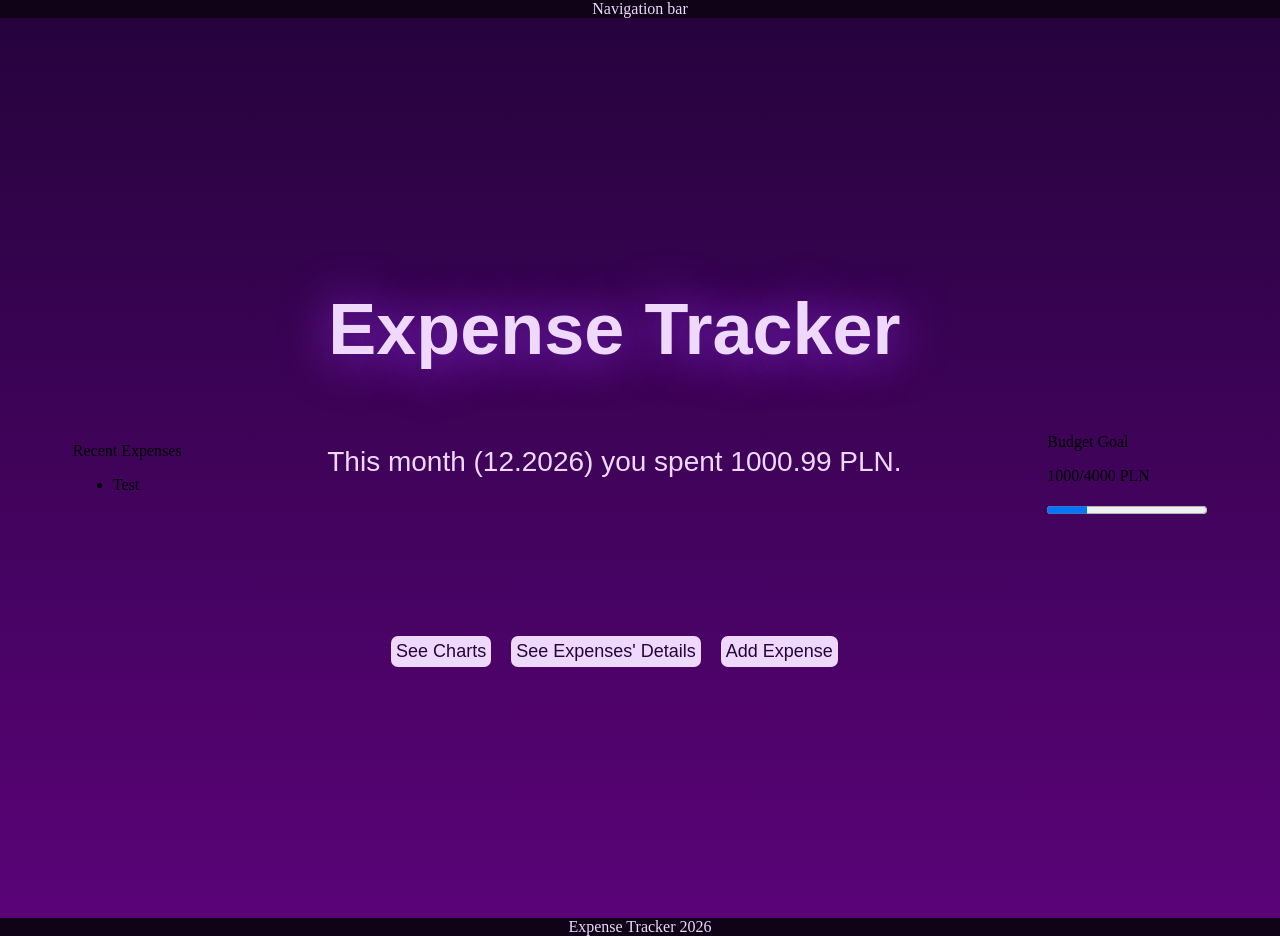
==== ExpenseTrackingAppUI/index.html @ 89a8b285 "Added side elements to the main page." ====
<!DOCTYPE html>

<html lang="en">
    <head>
        <meta charset="UFT-8">
        <title>Expense Tracker</title>
        <meta name="viewport" content="width=device-width, initial-scale=1.0">
        <link rel="stylesheet" href="style.css">
    </head>

    <body>
        <nav>Navigation bar</nav>
        <main class="page-container">
            <div class="recent-expenses">
                <p class="title">Recent Expenses</p>
                <ul>
                    <li>Test</li>
                </ul>
            </div>

            <div class="center-content">
                <div class="main-content">
                    <h1>Expense Tracker</h1>
                    <p id="main-summary"></p>
                </div>
                <div class="button-group">
                    <button class="button">See Charts</button>
                    <button class="button">See Expenses' Details</button>
                    <button class="button">Add Expense</button>
                </div>
            </div>

            <div class="budget-goal">
                <p class="title">Budget Goal</p>
                <p class="title">1000/4000 PLN</p>
                <progress value="1000" max="4000"></progress>
            </div>
        </main>
        <footer>Expense Tracker 2026</footer>

        <script src="script.js"></script>
    </body>
</html>
---- ExpenseTrackingAppUI/style.css ----
body {
    margin: 0;
    padding: 0;
}

h1 {
    font-family: 'Franklin Gothic Medium', 'Arial Narrow', Arial, sans-serif;
    font-size: 72px;
    color: rgb(238, 217, 252);
    text-shadow: 3px 3px 50px rgb(153, 49, 244);
}

nav {
    position: sticky;
    top: 0;
    background-color: rgb(16, 3, 24);
    color: rgb(238, 217, 252);
    text-align: center;
}

footer {
    background-color: rgb(16, 3, 24);
    color: rgb(238, 217, 252);
    text-align: center;
}

.page-container {
    display: flex;
    flex-direction: row;
    align-items: center;
    justify-content: space-around;
    min-height: 100vh;
    box-sizing: border-box;

    background: linear-gradient(rgb(38, 3, 61), rgb(90, 3, 120));
}

.main-content {
    flex: 1;
    display: flex;
    flex-direction: column;
    justify-content: center;
    align-items: center;
    text-align: center;
}

/* .dashboard-grid {
    display: flex;
    justify-content: space-around;
    width: 100%;
    max-width: 800px;
    margin: 10px auto;
} */

/* .recent-expenses {
    text-align: left;
}

.budget-goal {
    text-align: right;
} */

.button-group {
    display: flex;
    justify-content: center;
    margin-top: 100px;
    gap: 20px;
    padding: 30px 20px;
}

.button {
    background-color: rgb(238, 217, 252);
    color: rgb(38, 3, 61);
    border: 0px;
    font-family: 'Franklin Gothic Medium', 'Arial Narrow', Arial, sans-serif;
    font-size: 18px;
    padding: 5px;
    border-radius: 7px;
    transition: 0.25s ease;
}

.button:hover {
    background-color: rgb(201, 153, 233);
    transform: scale(1.1);
}

.button:active {
    background-color: rgb(174, 102, 222);
}

#main-summary {
    font-family: 'Franklin Gothic Medium', 'Arial Narrow', Arial, sans-serif;
    font-size: 28px;
    color: rgb(238, 217, 252);
}
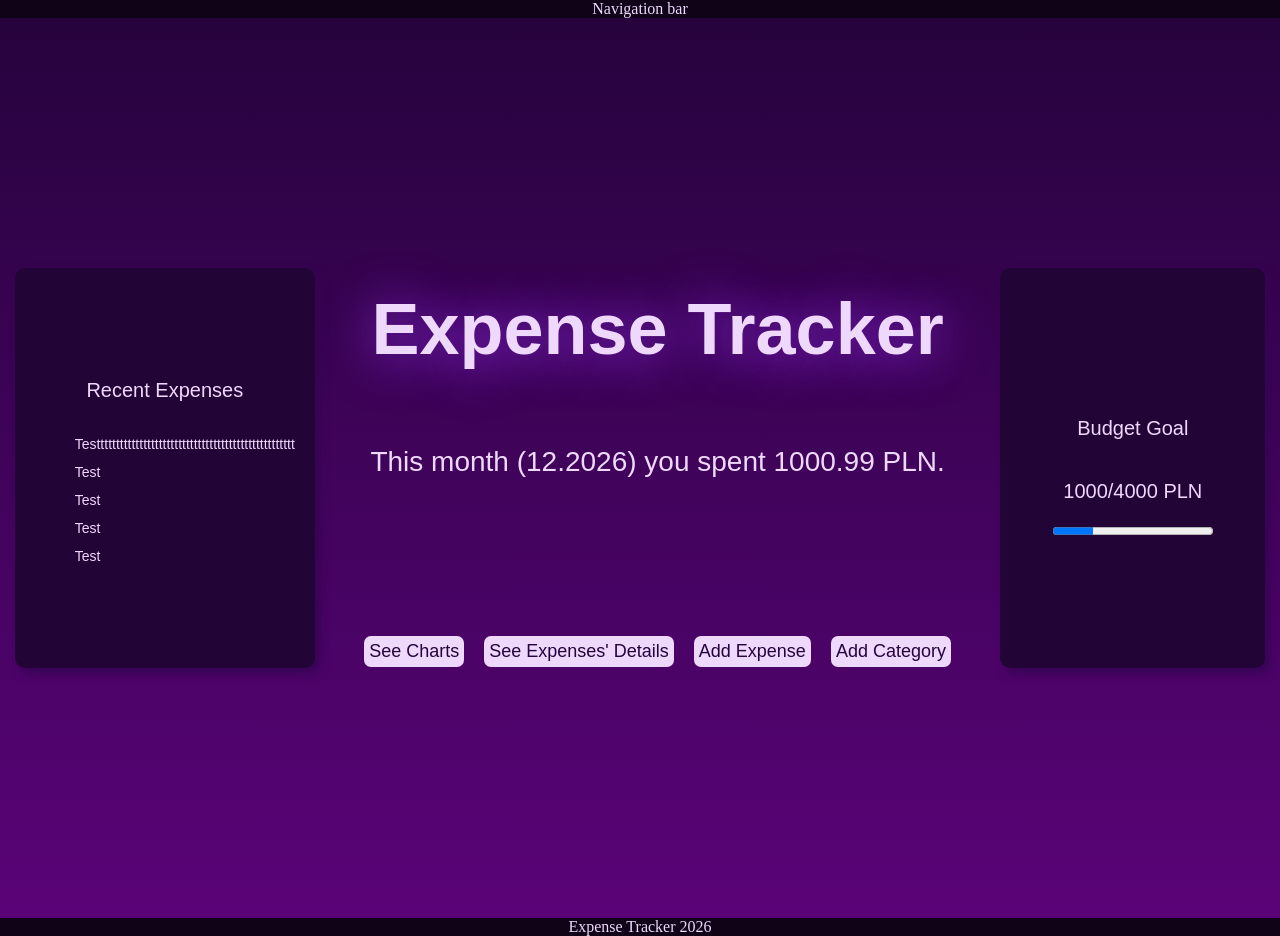
==== commit d8b0cd02: "Added basic CSS to side dashboards" ====
--- a/ExpenseTrackingAppUI/index.html
+++ b/ExpenseTrackingAppUI/index.html
@@ -11,9 +11,13 @@
     <body>
         <nav>Navigation bar</nav>
         <main class="page-container">
-            <div class="recent-expenses">
+            <div class="side-board">
                 <p class="title">Recent Expenses</p>
-                <ul>
+                <ul id="recent-expenses-list">
+                    <li>Testtttttttttttttttttttttttttttttttttttttttttttttttttt</li>
+                    <li>Test</li>
+                    <li>Test</li>
+                    <li>Test</li>
                     <li>Test</li>
                 </ul>
             </div>
@@ -27,10 +31,11 @@
                     <button class="button">See Charts</button>
                     <button class="button">See Expenses' Details</button>
                     <button class="button">Add Expense</button>
+                    <button class="button">Add Category</button>
                 </div>
             </div>
 
-            <div class="budget-goal">
+            <div class="side-board">
                 <p class="title">Budget Goal</p>
                 <p class="title">1000/4000 PLN</p>
                 <progress value="1000" max="4000"></progress>
--- a/ExpenseTrackingAppUI/style.css
+++ b/ExpenseTrackingAppUI/style.css
@@ -44,21 +44,27 @@
     text-align: center;
 }
 
-/* .dashboard-grid {
+.side-board {
     display: flex;
-    justify-content: space-around;
-    width: 100%;
-    max-width: 800px;
-    margin: 10px auto;
-} */
-
-/* .recent-expenses {
-    text-align: left;
+    flex-direction: column;
+    align-items: center;
+    justify-content: center;
+    background-color: rgb(35, 4, 54);
+    padding: 20px;
+    border-radius: 10px;
+    min-height: 40vh;
+    max-height: 50vh;
+    min-width: 25vh;
+    max-width: 35vh;
+    box-shadow: 5px 5px 10px rgb(54, 4, 84);
 }
 
-.budget-goal {
-    text-align: right;
-} */
+.title {
+    font-family: 'Franklin Gothic Medium', 'Arial Narrow', Arial, sans-serif;
+    font-size: 20px;
+    color: rgb(238, 217, 252);
+    text-align: center;
+}
 
 .button-group {
     display: flex;
@@ -92,4 +98,17 @@
     font-family: 'Franklin Gothic Medium', 'Arial Narrow', Arial, sans-serif;
     font-size: 28px;
     color: rgb(238, 217, 252);
+}
+
+#recent-expenses-list {
+    display: flex;
+    flex-direction: column;
+    font-family: 'Franklin Gothic Medium', 'Arial Narrow', Arial, sans-serif;
+    font-size: 14px;
+    color: rgb(238, 217, 252);
+    gap: 12px;
+    list-style-type: none;
+    text-align: left;
+    overflow-wrap: break-word;
+    word-break: break-word;
 }
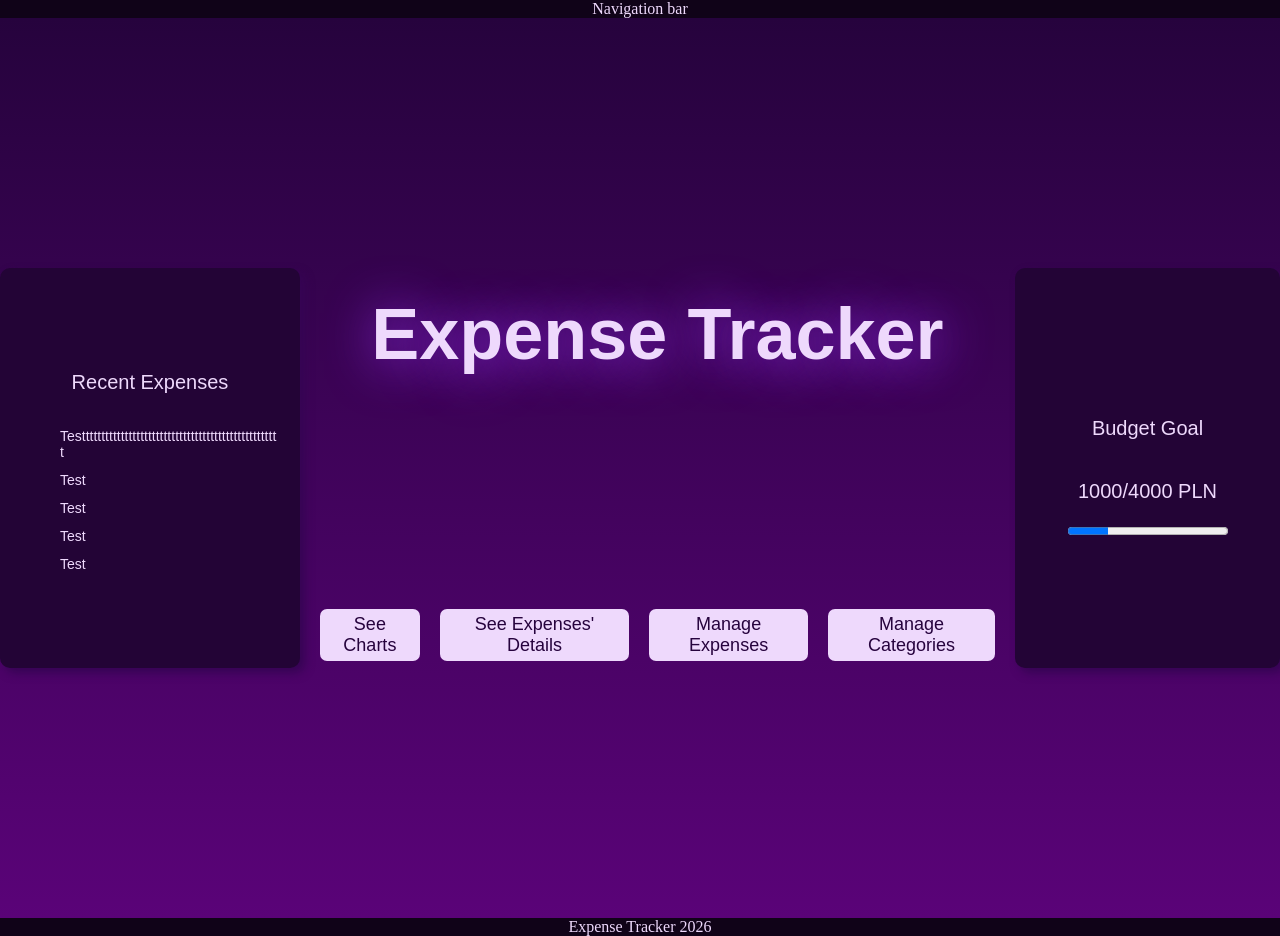
==== commit 72aceb7e: "Created base for category management panel." ====
--- a/ExpenseTrackingAppUI/index.html
+++ b/ExpenseTrackingAppUI/index.html
@@ -10,7 +10,7 @@
 
     <body>
         <nav>Navigation bar</nav>
-        <main class="page-container">
+        <main>
             <div class="side-board">
                 <p class="title">Recent Expenses</p>
                 <ul id="recent-expenses-list">
@@ -28,10 +28,14 @@
                     <p id="main-summary"></p>
                 </div>
                 <div class="button-group">
-                    <button class="button">See Charts</button>
-                    <button class="button">See Expenses' Details</button>
-                    <button class="button">Add Expense</button>
-                    <button class="button">Add Category</button>
+                    <button class="button" id="charts-button">See Charts</button>
+                    <button class="button" id="expenses-details-button">See Expenses' Details</button>
+                    <a href="expensePanel.html">
+                        <button class="button">Manage Expenses</button>
+                    </a>
+                    <a href="categoryPanel.html">
+                        <button class="button">Manage Categories</button>
+                    </a>
                 </div>
             </div>
 
--- a/ExpenseTrackingAppUI/style.css
+++ b/ExpenseTrackingAppUI/style.css
@@ -24,7 +24,7 @@
     text-align: center;
 }
 
-.page-container {
+main {
     display: flex;
     flex-direction: row;
     align-items: center;
@@ -33,6 +33,11 @@
     box-sizing: border-box;
 
     background: linear-gradient(rgb(38, 3, 61), rgb(90, 3, 120));
+}
+
+form {
+    display: flex;
+    flex-direction: column;
 }
 
 .main-content {
@@ -94,6 +99,17 @@
     background-color: rgb(174, 102, 222);
 }
 
+.input-field {
+    background-color: rgb(35, 4, 54);
+    font-family: 'Franklin Gothic Medium', 'Arial Narrow', Arial, sans-serif;
+    font-size: 14px;
+    color: rgb(238, 217, 252);
+    margin: 10px;
+    border: 0px;
+    padding: 5px;
+    border-radius: 5px;
+}
+
 #main-summary {
     font-family: 'Franklin Gothic Medium', 'Arial Narrow', Arial, sans-serif;
     font-size: 28px;
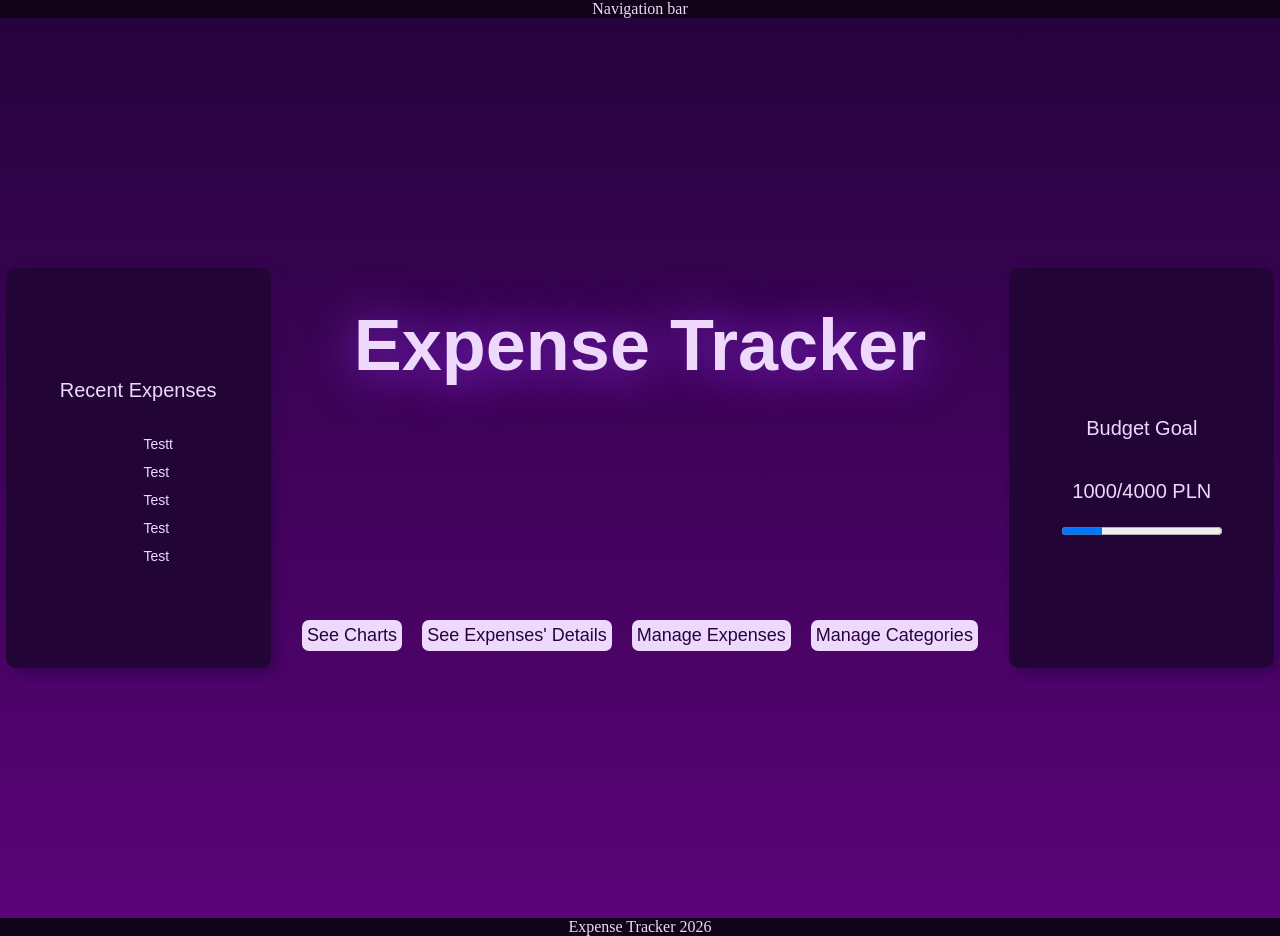
==== commit 0f9d44d6: "Restructuring" ====
--- a/ExpenseTrackingAppUI/index.html
+++ b/ExpenseTrackingAppUI/index.html
@@ -5,7 +5,7 @@
         <meta charset="UFT-8">
         <title>Expense Tracker</title>
         <meta name="viewport" content="width=device-width, initial-scale=1.0">
-        <link rel="stylesheet" href="style.css">
+        <link rel="stylesheet" href="style/style.css">
     </head>
 
     <body>
@@ -13,8 +13,8 @@
         <main>
             <div class="side-board">
                 <p class="title">Recent Expenses</p>
-                <ul id="recent-expenses-list">
-                    <li>Testtttttttttttttttttttttttttttttttttttttttttttttttttt</li>
+                <ul class="side-board-list" id="recent-expenses-list">
+                    <li>Testt</li>
                     <li>Test</li>
                     <li>Test</li>
                     <li>Test</li>
@@ -30,10 +30,10 @@
                 <div class="button-group">
                     <button class="button" id="charts-button">See Charts</button>
                     <button class="button" id="expenses-details-button">See Expenses' Details</button>
-                    <a href="expensePanel.html">
+                    <a href="structure/expensePanel.html">
                         <button class="button">Manage Expenses</button>
                     </a>
-                    <a href="categoryPanel.html">
+                    <a href="structure/categoryPanel.html">
                         <button class="button">Manage Categories</button>
                     </a>
                 </div>
@@ -47,6 +47,6 @@
         </main>
         <footer>Expense Tracker 2026</footer>
 
-        <script src="script.js"></script>
+        <script src="script/indexScript.js"></script>
     </body>
 </html>
--- a/ExpenseTrackingAppUI/style/style.css
+++ b/ExpenseTrackingAppUI/style/style.css
@@ -0,0 +1,147 @@
+body {
+    margin: 0;
+    padding: 0;
+}
+
+h1 {
+    font-family: 'Franklin Gothic Medium', 'Arial Narrow', Arial, sans-serif;
+    font-size: 72px;
+    color: rgb(238, 217, 252);
+    text-shadow: 3px 3px 50px rgb(153, 49, 244);
+}
+
+nav {
+    position: sticky;
+    top: 0;
+    background-color: rgb(16, 3, 24);
+    color: rgb(238, 217, 252);
+    text-align: center;
+}
+
+footer {
+    background-color: rgb(16, 3, 24);
+    color: rgb(238, 217, 252);
+    text-align: center;
+}
+
+main {
+    display: flex;
+    flex-direction: row;
+    align-items: center;
+    justify-content: space-around;
+    min-height: 100vh;
+    box-sizing: border-box;
+
+    background: linear-gradient(rgb(38, 3, 61), rgb(90, 3, 120));
+}
+
+form {
+    display: flex;
+    flex-direction: column;
+}
+
+.main-content {
+    flex: 1;
+    display: flex;
+    flex-direction: column;
+    justify-content: center;
+    align-items: center;
+    text-align: center;
+}
+
+.side-board {
+    display: flex;
+    flex-direction: column;
+    align-items: center;
+    justify-content: center;
+    background-color: rgb(35, 4, 54);
+    padding: 20px;
+    border-radius: 10px;
+    min-height: 40vh;
+    max-height: 50vh;
+    min-width: 25vh;
+    max-width: 35vh;
+    box-shadow: 5px 5px 10px rgb(54, 4, 84);
+}
+
+.title {
+    font-family: 'Franklin Gothic Medium', 'Arial Narrow', Arial, sans-serif;
+    font-size: 20px;
+    color: rgb(238, 217, 252);
+    text-align: center;
+}
+
+.button-group {
+    display: flex;
+    justify-content: center;
+    margin-top: 100px;
+    gap: 20px;
+    padding: 30px 20px;
+}
+
+.button {
+    background-color: rgb(238, 217, 252);
+    color: rgb(38, 3, 61);
+    border: 0px;
+    font-family: 'Franklin Gothic Medium', 'Arial Narrow', Arial, sans-serif;
+    font-size: 18px;
+    padding: 5px;
+    border-radius: 7px;
+    transition: 0.25s ease;
+}
+
+.button:hover {
+    background-color: rgb(201, 153, 233);
+    transform: scale(1.1);
+}
+
+.button:active {
+    background-color: rgb(174, 102, 222);
+}
+
+.input-field {
+    background-color: rgb(35, 4, 54);
+    font-family: 'Franklin Gothic Medium', 'Arial Narrow', Arial, sans-serif;
+    font-size: 14px;
+    color: rgb(238, 217, 252);
+    margin: 10px;
+    border: 0px;
+    padding: 5px;
+    border-radius: 5px;
+}
+
+.side-board-list {
+    display: flex;
+    flex-direction: column;
+    font-family: 'Franklin Gothic Medium', 'Arial Narrow', Arial, sans-serif;
+    font-size: 14px;
+    color: rgb(238, 217, 252);
+    gap: 12px;
+    list-style-type: none;
+    text-align: left;
+    overflow-wrap: break-word;
+    word-break: break-word;
+}
+
+#main-summary {
+    font-family: 'Franklin Gothic Medium', 'Arial Narrow', Arial, sans-serif;
+    font-size: 28px;
+    color: rgb(238, 217, 252);
+}
+
+/* #recent-expenses-list {
+    display: flex;
+    flex-direction: column;
+    font-family: 'Franklin Gothic Medium', 'Arial Narrow', Arial, sans-serif;
+    font-size: 14px;
+    color: rgb(238, 217, 252);
+    gap: 12px;
+    list-style-type: none;
+    text-align: left;
+    overflow-wrap: break-word;
+    word-break: break-word;
+} */
+
+#comments-input {
+    resize: none;
+}
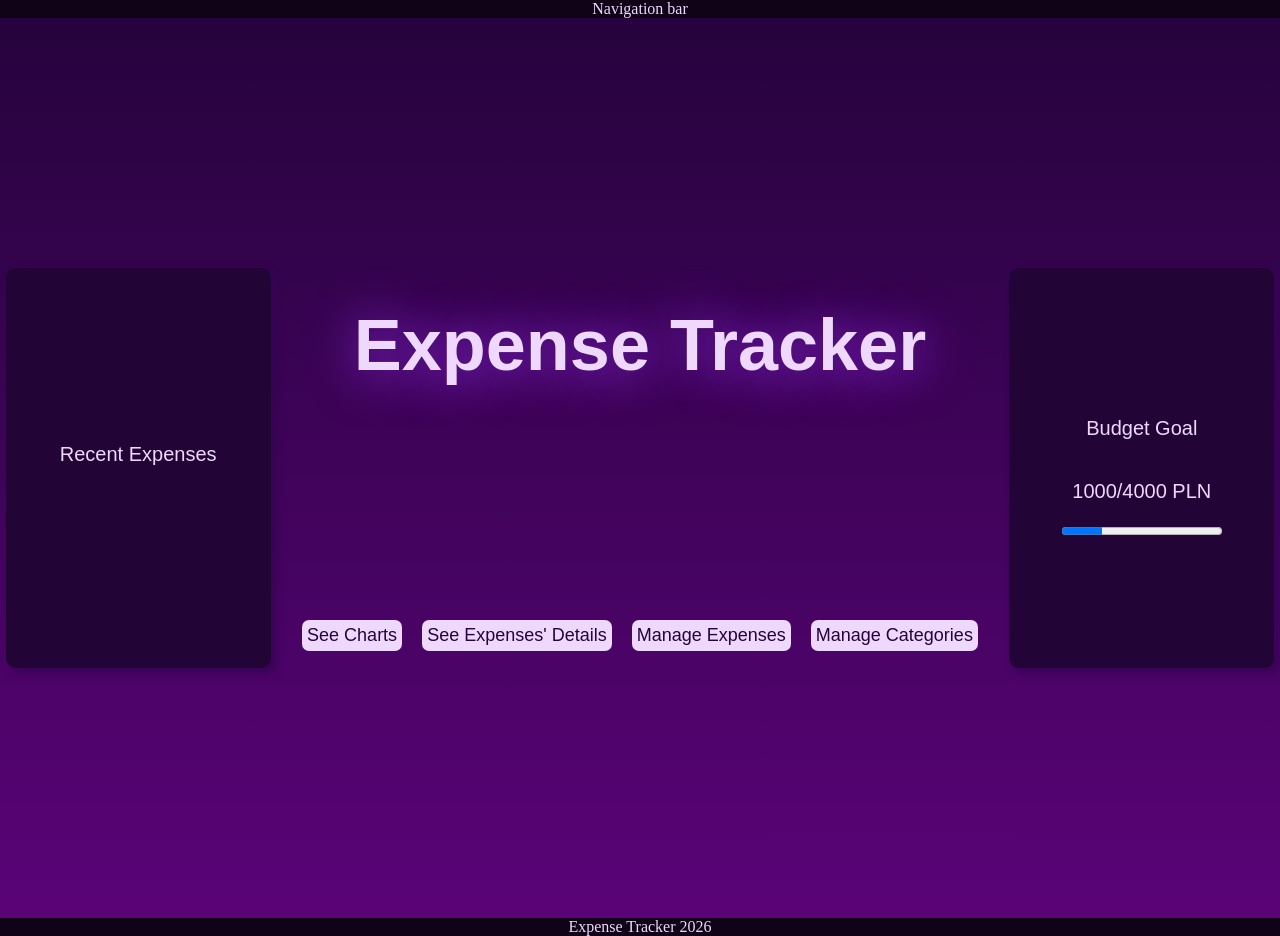
==== commit 0703cf63: "Home panel now displays recent expenses." ====
--- a/ExpenseTrackingAppUI/index.html
+++ b/ExpenseTrackingAppUI/index.html
@@ -14,11 +14,6 @@
             <div class="side-board">
                 <p class="title">Recent Expenses</p>
                 <ul class="side-board-list" id="recent-expenses-list">
-                    <li>Testt</li>
-                    <li>Test</li>
-                    <li>Test</li>
-                    <li>Test</li>
-                    <li>Test</li>
                 </ul>
             </div>
 
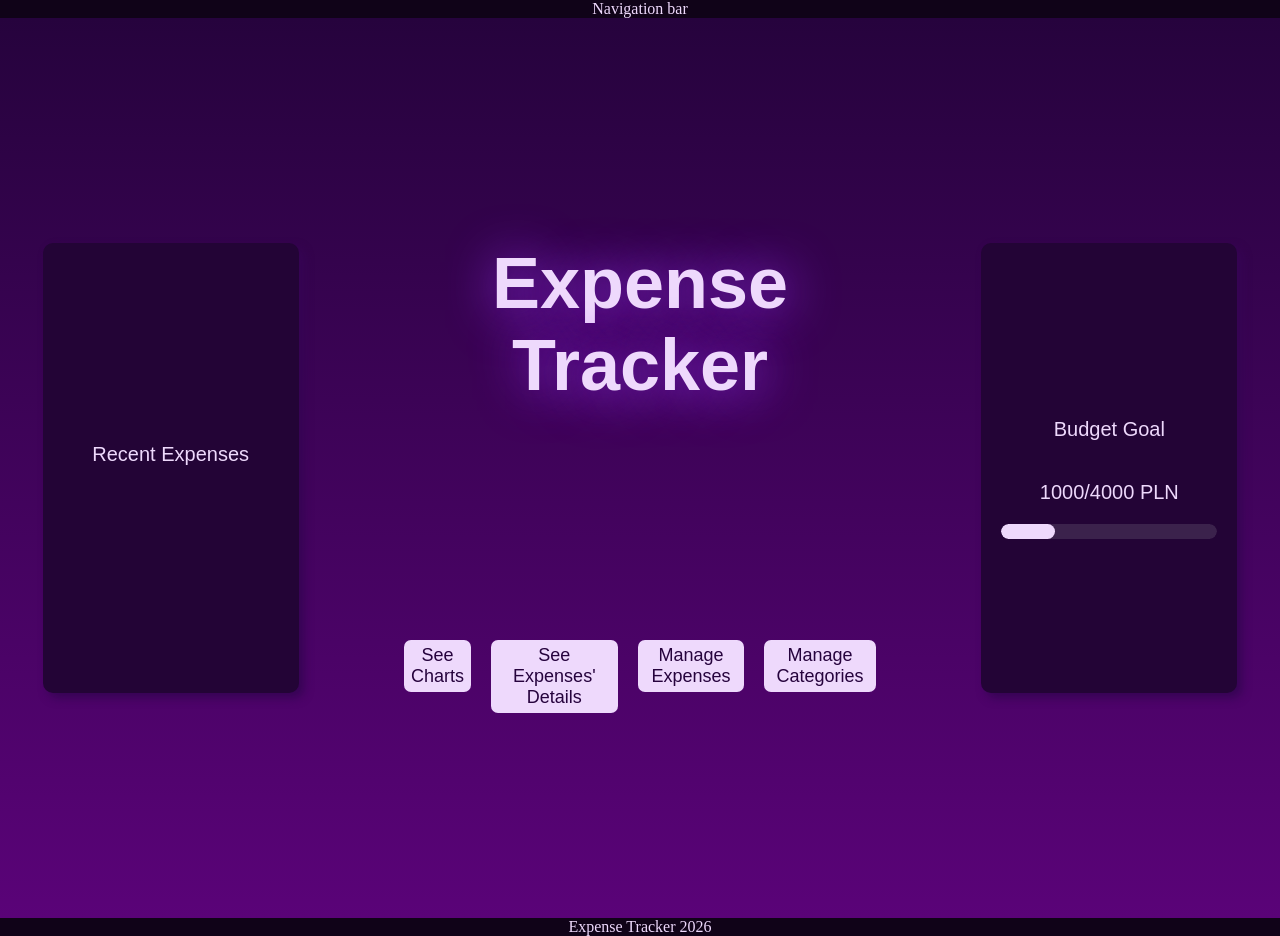
==== commit d7114b6f: "Progress bar will now be updated with current month's expenses." ====
--- a/ExpenseTrackingAppUI/index.html
+++ b/ExpenseTrackingAppUI/index.html
@@ -23,11 +23,18 @@
                     <p id="main-summary"></p>
                 </div>
                 <div class="button-group">
-                    <button class="button" id="charts-button">See Charts</button>
-                    <button class="button" id="expenses-details-button">See Expenses' Details</button>
+                    <a href="structure/chartsPanel.html">
+                        <button class="button">See Charts</button>
+                    </a>
+                    
+                    <a href="structure/expensesDetailsPanel.html">
+                        <button class="button">See Expenses' Details</button>
+                    </a>
+
                     <a href="structure/expensePanel.html">
                         <button class="button">Manage Expenses</button>
                     </a>
+
                     <a href="structure/categoryPanel.html">
                         <button class="button">Manage Categories</button>
                     </a>
@@ -36,8 +43,8 @@
 
             <div class="side-board">
                 <p class="title">Budget Goal</p>
-                <p class="title">1000/4000 PLN</p>
-                <progress value="1000" max="4000"></progress>
+                <p class="title" id="progress-title">1000/4000 PLN</p>
+                <progress value="1000" max="4000" id="progress-bar"></progress>
             </div>
         </main>
         <footer>Expense Tracker 2026</footer>
--- a/ExpenseTrackingAppUI/style/style.css
+++ b/ExpenseTrackingAppUI/style/style.css
@@ -1,3 +1,7 @@
+* {
+    box-sizing: border-box;
+}
+
 body {
     margin: 0;
     padding: 0;
@@ -40,6 +44,43 @@
     flex-direction: column;
 }
 
+canvas {
+    display: block;
+    width: 100%;
+}
+
+progress {
+    -webkit-appearance: none;
+    -moz-appearance: none;
+    appearance: none;
+    
+    width: 100%;
+    height: 15px;
+    border: none;
+    border-radius: 10px;
+    overflow: hidden;
+}
+
+progress::-webkit-progress-bar {
+    background-color: #3b224c;
+    border-radius: 10px;
+}
+
+progress::-webkit-progress-value {
+    background-color: #eed9fc;
+    border-radius: 10px;
+}
+
+progress::-moz-progress-bar {
+    background-color: #eed9fc;
+    border-radius: 10px;
+}
+
+html {
+    scrollbar-color: #653783 #27073e;
+    scrollbar-width: thin;
+}
+
 .main-content {
     flex: 1;
     display: flex;
@@ -47,6 +88,10 @@
     justify-content: center;
     align-items: center;
     text-align: center;
+}
+
+.center-content {
+    width: 40vw;
 }
 
 .side-board {
@@ -57,10 +102,8 @@
     background-color: rgb(35, 4, 54);
     padding: 20px;
     border-radius: 10px;
-    min-height: 40vh;
-    max-height: 50vh;
-    min-width: 25vh;
-    max-width: 35vh;
+    height: 50vh;
+    width: 20vw;
     box-shadow: 5px 5px 10px rgb(54, 4, 84);
 }
 
@@ -92,6 +135,8 @@
 
 .button:hover {
     background-color: rgb(201, 153, 233);
+    box-shadow: 5px 5px 12px rgb(59, 12, 91);
+    cursor: pointer;
     transform: scale(1.1);
 }
 
@@ -110,17 +155,57 @@
     border-radius: 5px;
 }
 
+.input-field::-webkit-inner-spin-button,
+.input-field::-webkit-outer-spin-button {
+    filter: invert(87%) sepia(18%) saturate(1210%) hue-rotate(220deg) brightness(101%) contrast(98%);
+    opacity: 1;
+    cursor: pointer;
+}
+
+.input-field {
+    scrollbar-color: #eed9fc transparent;
+}
+
 .side-board-list {
     display: flex;
     flex-direction: column;
+    width: 90%;
     font-family: 'Franklin Gothic Medium', 'Arial Narrow', Arial, sans-serif;
     font-size: 14px;
     color: rgb(238, 217, 252);
     gap: 12px;
+    padding: 0px;
+    padding-right: 20px;
     list-style-type: none;
-    text-align: left;
+    text-align: center;
     overflow-wrap: break-word;
     word-break: break-word;
+    overflow-x: hidden
+}
+
+.side-board::-webkit-scrollbar,
+.side-board-list::-webkit-scrollbar {
+    width: 8px;
+}
+
+.side-board::-webkit-scrollbar-track,
+.side-board-list::-webkit-scrollbar-track {
+    background: rgb(60, 6, 93);
+    border-radius: 10px;
+}
+
+.side-board::-webkit-scrollbar-thumb,
+.side-board-list::-webkit-scrollbar-thumb {
+    background: rgb(110, 22, 173);
+    border-radius: 10px;
+}
+
+.chart-container {
+    width: 100%;
+    margin: 20px auto;
+    background-color: #23162c;
+    padding: 20px;
+    border-radius: 8px;
 }
 
 #main-summary {
@@ -129,19 +214,31 @@
     color: rgb(238, 217, 252);
 }
 
-/* #recent-expenses-list {
-    display: flex;
-    flex-direction: column;
-    font-family: 'Franklin Gothic Medium', 'Arial Narrow', Arial, sans-serif;
-    font-size: 14px;
+#comments-input {
+    resize: none;
+}
+
+#expenses-details-center-content {
+    width: 70vw;
+}
+
+#expenses-details-list {
+    display: flex;
+    flex-direction: column;
+    width: 80%;
+    font-family: 'Franklin Gothic Medium', 'Arial Narrow', Arial, sans-serif;
+    font-size: 22px;
     color: rgb(238, 217, 252);
     gap: 12px;
+    padding: 0px;
+    padding-right: 20px;
     list-style-type: none;
-    text-align: left;
+    text-align: center;
     overflow-wrap: break-word;
     word-break: break-word;
-} */
-
-#comments-input {
-    resize: none;
+    overflow-x: hidden
+}
+
+#charts-panel-center-container {
+    width: 70vw;
 }
